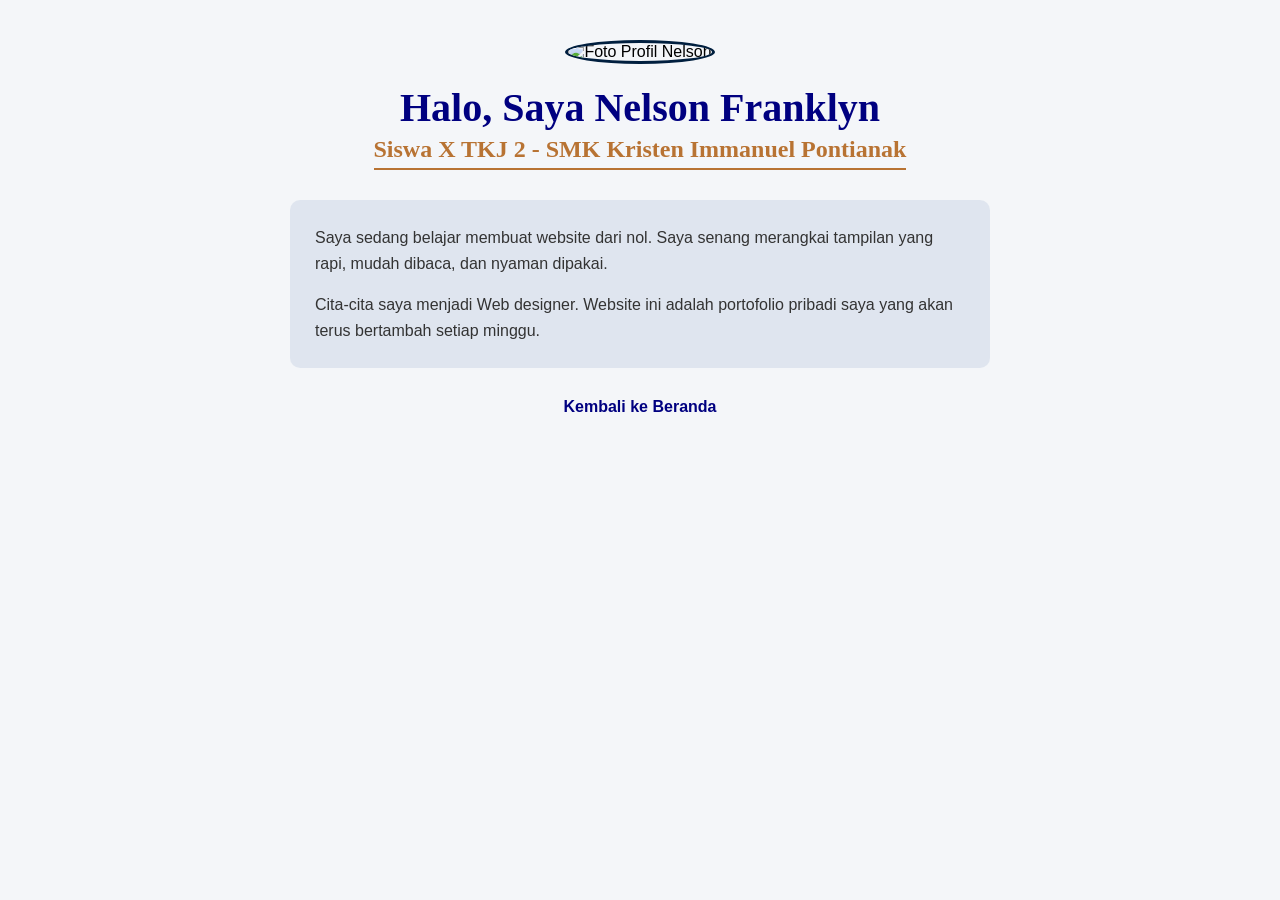
==== pages/profile.html @ 57f22e0a "feat: add profile page with inline styles" ====
<!DOCTYPE html>
<html lang="id">
<head>
    <meta charset="UTF-8">
    <meta name="viewport" content="width=device-width, initial-scale=1.0">
    <title>Profil Singkat - Valentino Veldenson Lim</title>
</head>
<body style="background-color: #f4f6f9; font-family: Arial, sans-serif; margin: 0; padding: 40px 20px;">

    <main style="max-width: 700px; margin: 0 auto; text-align: center;">
        
        <!-- Foto Profil -->
        <img src="../assets/images/foto.jpeg" alt="Foto Profil Nelson" style="width: 150px; height: 150px; border-radius: 50%; object-fit: cover; border: 3px solid #001f3f;">

        <!-- Judul Besar (Nama) - Menggunakan warna nama (navy), font Georgia, ukuran 40px -->
        <h1 style="color: navy; font-family: Georgia, serif; font-size: 40px; margin-top: 20px; margin-bottom: 5px;">
            Halo, Saya Nelson Franklyn
        </h1>

        <!-- Judul Kecil (Kelas & Sekolah) - Menggunakan rgb, font Georgia, ukuran 24px -->
        <h2 style="color: rgb(184, 115, 51); font-family: Georgia, serif; font-size: 24px; margin-top: 0; margin-bottom: 30px; border-bottom: 2px solid rgb(184, 115, 51); display: inline-block; padding-bottom: 5px;">
            Siswa X TKJ 2 - SMK Kristen Immanuel Pontianak
        </h2>

        <!-- Kotak Teks tentang Diri - Menggunakan rgba untuk background, hex untuk teks, ukuran 16px -->
        <div style="background-color: rgba(204, 214, 229, 0.5); padding: 25px; border-radius: 10px; text-align: left; margin-bottom: 30px;">
            <p style="color: #333333; font-size: 16px; line-height: 1.6; margin-top: 0;">
                Saya sedang belajar membuat website dari nol. Saya senang merangkai tampilan yang rapi, mudah dibaca, dan nyaman dipakai.
            </p>
            <p style="color: #333333; font-size: 16px; line-height: 1.6; margin-bottom: 0;">
                Cita-cita saya menjadi Web designer. Website ini adalah portofolio pribadi saya yang akan terus bertambah setiap minggu.
            </p>
        </div>

        <!-- Footer / Kembali ke Beranda -->
        <footer>
            <a href="../index.html" style="color: navy; text-decoration: none; font-weight: bold;">Kembali ke Beranda</a>
        </footer>

    </main>

</body>
</html>
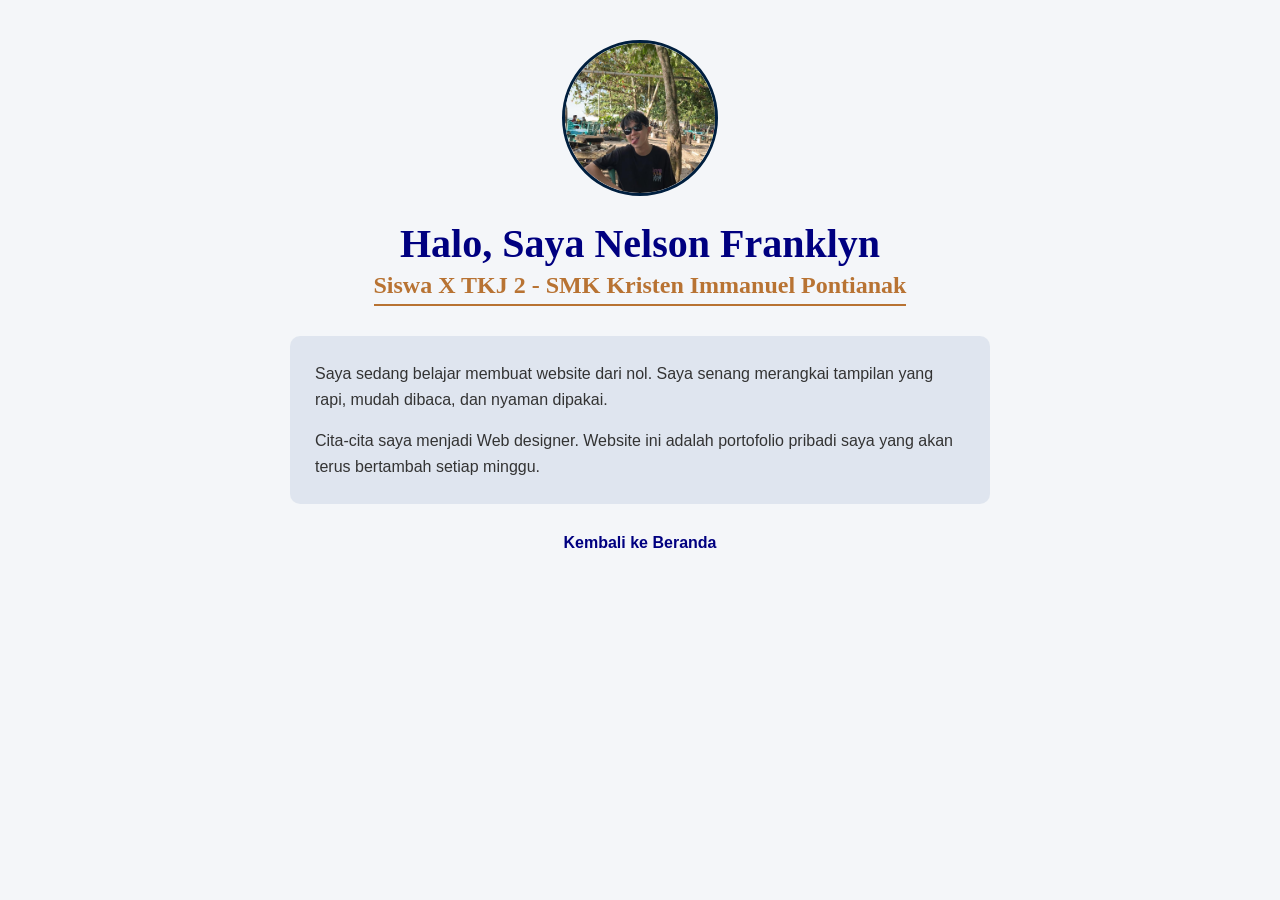
==== commit fb6958e6: "chore: add index page with links to all pages" ====
--- a/pages/profile.html
+++ b/pages/profile.html
@@ -3,14 +3,14 @@
 <head>
     <meta charset="UTF-8">
     <meta name="viewport" content="width=device-width, initial-scale=1.0">
-    <title>Profil Singkat - Valentino Veldenson Lim</title>
+    <title>Profil Singkat - Nelson Franklyn</title>
 </head>
 <body style="background-color: #f4f6f9; font-family: Arial, sans-serif; margin: 0; padding: 40px 20px;">
 
     <main style="max-width: 700px; margin: 0 auto; text-align: center;">
         
         <!-- Foto Profil -->
-        <img src="../assets/images/foto.jpeg" alt="Foto Profil Nelson" style="width: 150px; height: 150px; border-radius: 50%; object-fit: cover; border: 3px solid #001f3f;">
+        <img src="../assets/images/foto.jpg.jpeg" alt="Foto Profil Nelson" style="width: 150px; height: 150px; border-radius: 50%; object-fit: cover; border: 3px solid #001f3f;">
 
         <!-- Judul Besar (Nama) - Menggunakan warna nama (navy), font Georgia, ukuran 40px -->
         <h1 style="color: navy; font-family: Georgia, serif; font-size: 40px; margin-top: 20px; margin-bottom: 5px;">
